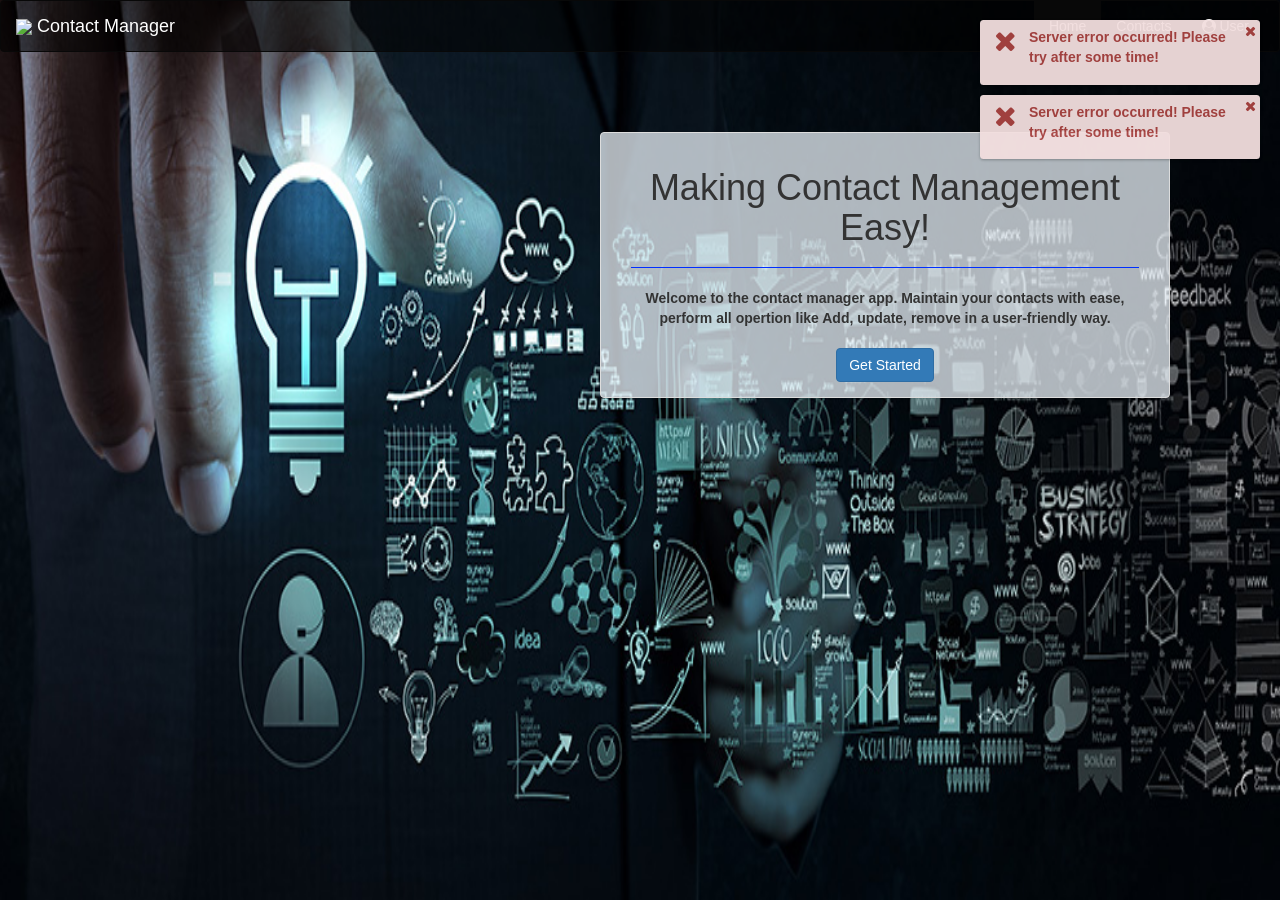
==== CONTACT-MANAGER/index.html @ 422b187c "Contact-Manager Added" ====
<!doctype html><html lang="en"><head><meta charset="utf-8"><title>Contact Manager</title><base href="/CONTACT-MANAGER/"><meta name="viewport" content="width=device-width,initial-scale=1"><link rel="icon" type="image/x-icon" href="logo_icon.ico"><link href="styles.3326b1fb7ef655972e32.bundle.css" rel="stylesheet"/></head><body><app-root></app-root><script type="text/javascript" src="inline.a435e8018c2cb045fc76.bundle.js"></script><script type="text/javascript" src="polyfills.f20484b2fa4642e0dca8.bundle.js"></script><script type="text/javascript" src="scripts.dcccb2ded8dfe6097175.bundle.js"></script><script type="text/javascript" src="main.a7c13ab0fdb687b3dfec.bundle.js"></script></body></html>
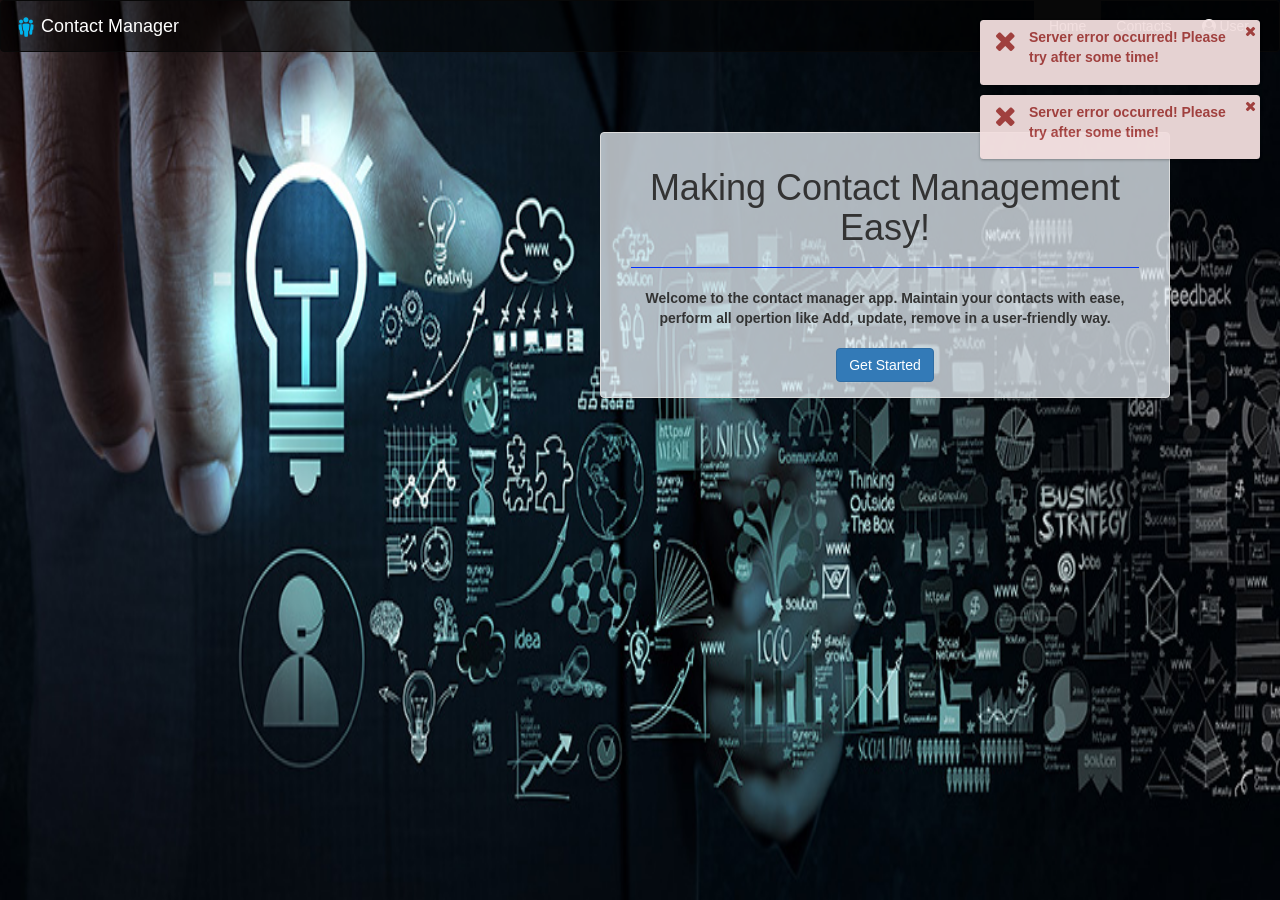
==== commit a13351c7: "Production change" ====
--- a/CONTACT-MANAGER/index.html
+++ b/CONTACT-MANAGER/index.html
@@ -1 +1 @@
-<!doctype html><html lang="en"><head><meta charset="utf-8"><title>Contact Manager</title><base href="/CONTACT-MANAGER/"><meta name="viewport" content="width=device-width,initial-scale=1"><link rel="icon" type="image/x-icon" href="logo_icon.ico"><link href="styles.3326b1fb7ef655972e32.bundle.css" rel="stylesheet"/></head><body><app-root></app-root><script type="text/javascript" src="inline.a435e8018c2cb045fc76.bundle.js"></script><script type="text/javascript" src="polyfills.f20484b2fa4642e0dca8.bundle.js"></script><script type="text/javascript" src="scripts.dcccb2ded8dfe6097175.bundle.js"></script><script type="text/javascript" src="main.a7c13ab0fdb687b3dfec.bundle.js"></script></body></html>+<!doctype html><html lang="en"><head><meta charset="utf-8"><title>Contact Manager</title><base href="/CONTACT-MANAGER/"><meta name="viewport" content="width=device-width,initial-scale=1"><link rel="icon" type="image/x-icon" href="logo_icon.ico"><link href="styles.3326b1fb7ef655972e32.bundle.css" rel="stylesheet"/></head><body><app-root></app-root><script type="text/javascript" src="inline.eb18c8dbfad03aa75d7e.bundle.js"></script><script type="text/javascript" src="polyfills.f20484b2fa4642e0dca8.bundle.js"></script><script type="text/javascript" src="scripts.dcccb2ded8dfe6097175.bundle.js"></script><script type="text/javascript" src="main.4d12057df68073252f01.bundle.js"></script></body></html>
